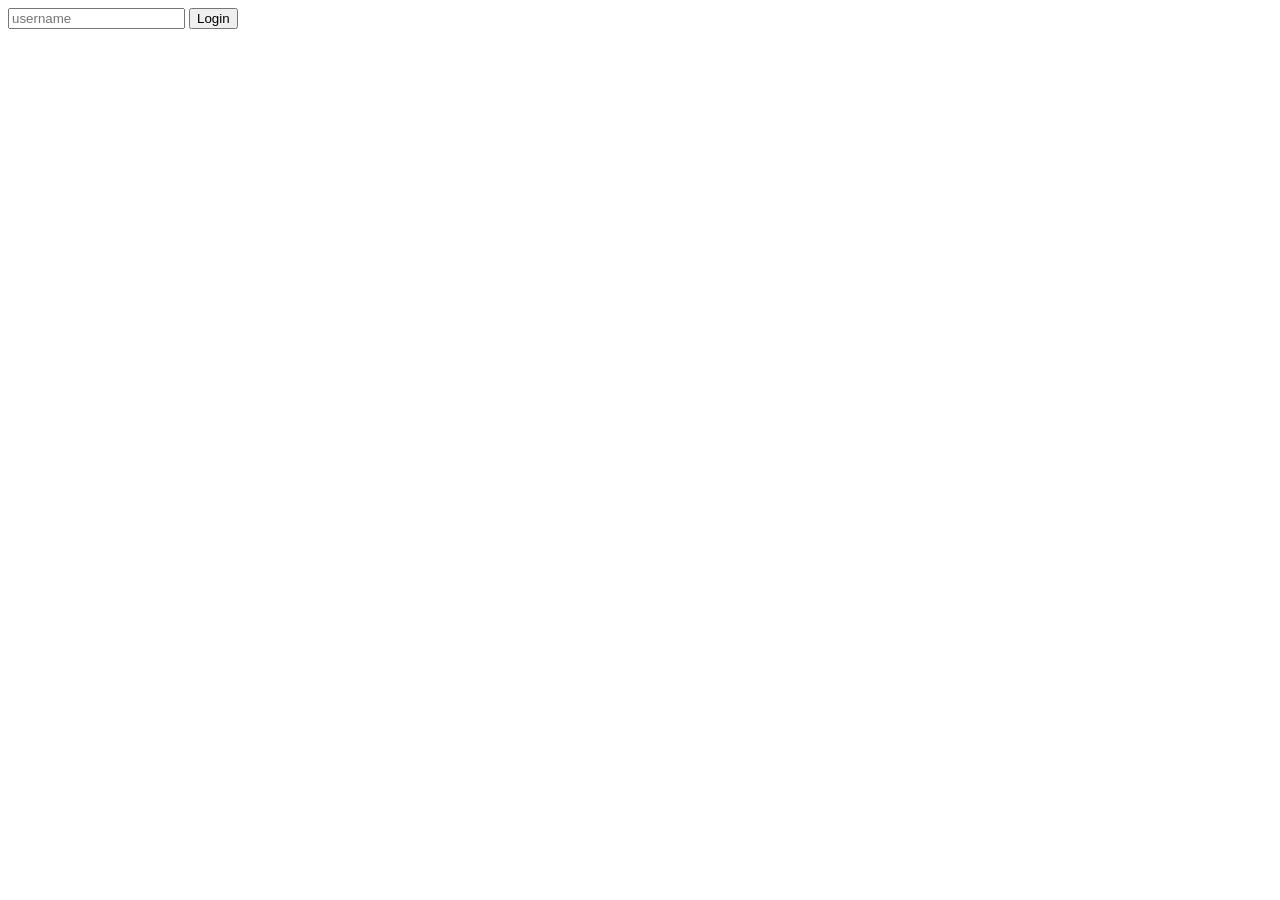
==== templates/login.html @ 38f4cabe "Login Page Added" ====
<!DOCTYPE html>
<html>
    <input id="usernameInput" placeholder = "username"/>
    <button onclick="login()">Login</button>
    <script>
        function login() {
            const username = document.getElementById('usernameInput').value.trim();
            if(username.length > 0){
                localStorage.setItem('username', username); 
                window.location.href = '/';
            } else{
                alert('Please enter a valid username');
            }
        }
    </script>
</html>
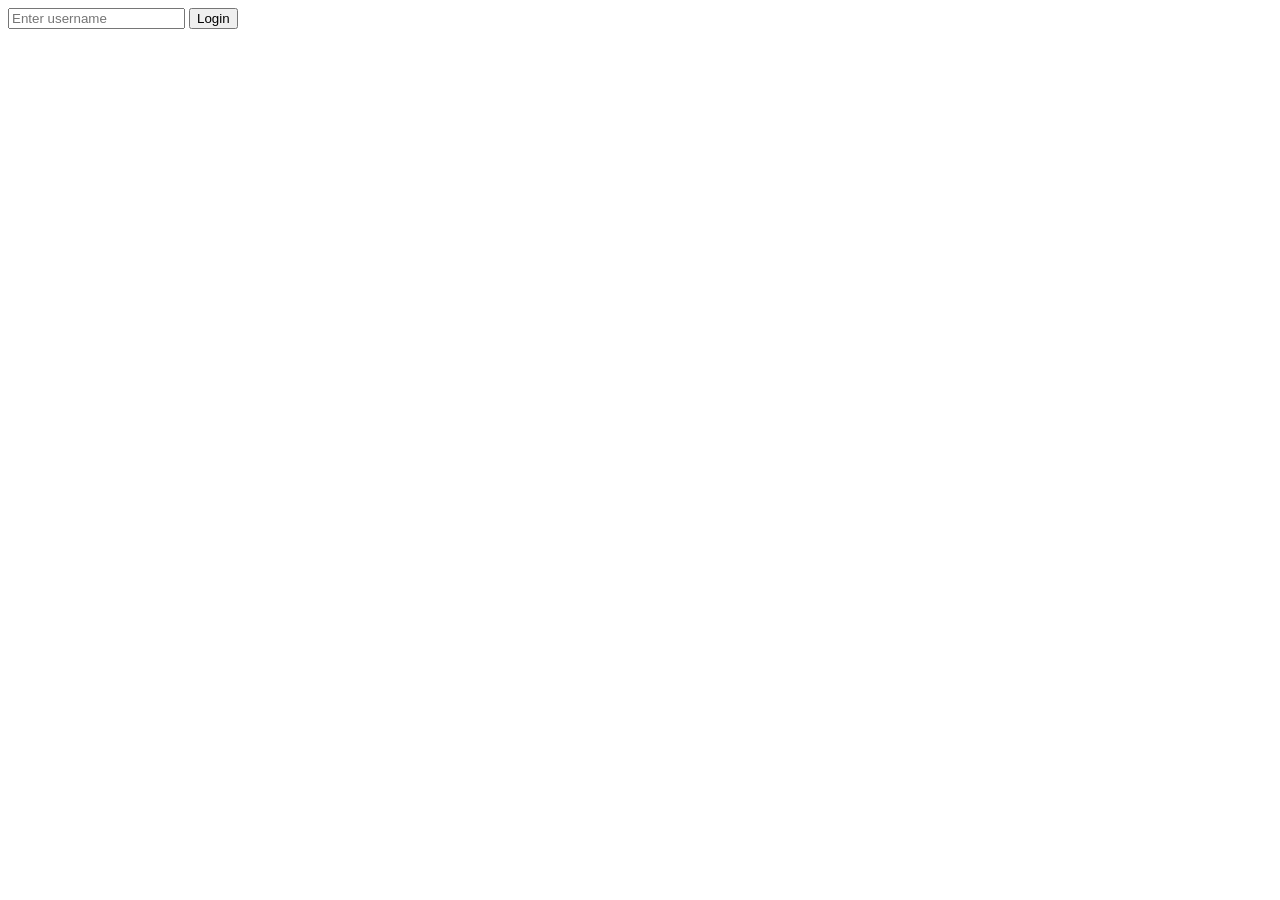
==== commit 851fb0a6: "Updated to the Github Version Added CSS" ====
--- a/templates/login.html
+++ b/templates/login.html
@@ -1,15 +1,15 @@
 <!DOCTYPE html>
 <html>
-    <input id="usernameInput" placeholder = "username"/>
+    <input id="usernameInput" placeholder="Enter username"/>
     <button onclick="login()">Login</button>
     <script>
         function login() {
             const username = document.getElementById('usernameInput').value.trim();
             if(username.length > 0){
-                localStorage.setItem('username', username); 
+                localStorage.setItem('username', username);
                 window.location.href = '/';
-            } else{
-                alert('Please enter a valid username');
+            } else {
+                alert('Please enter a valid username.');
             }
         }
     </script>
